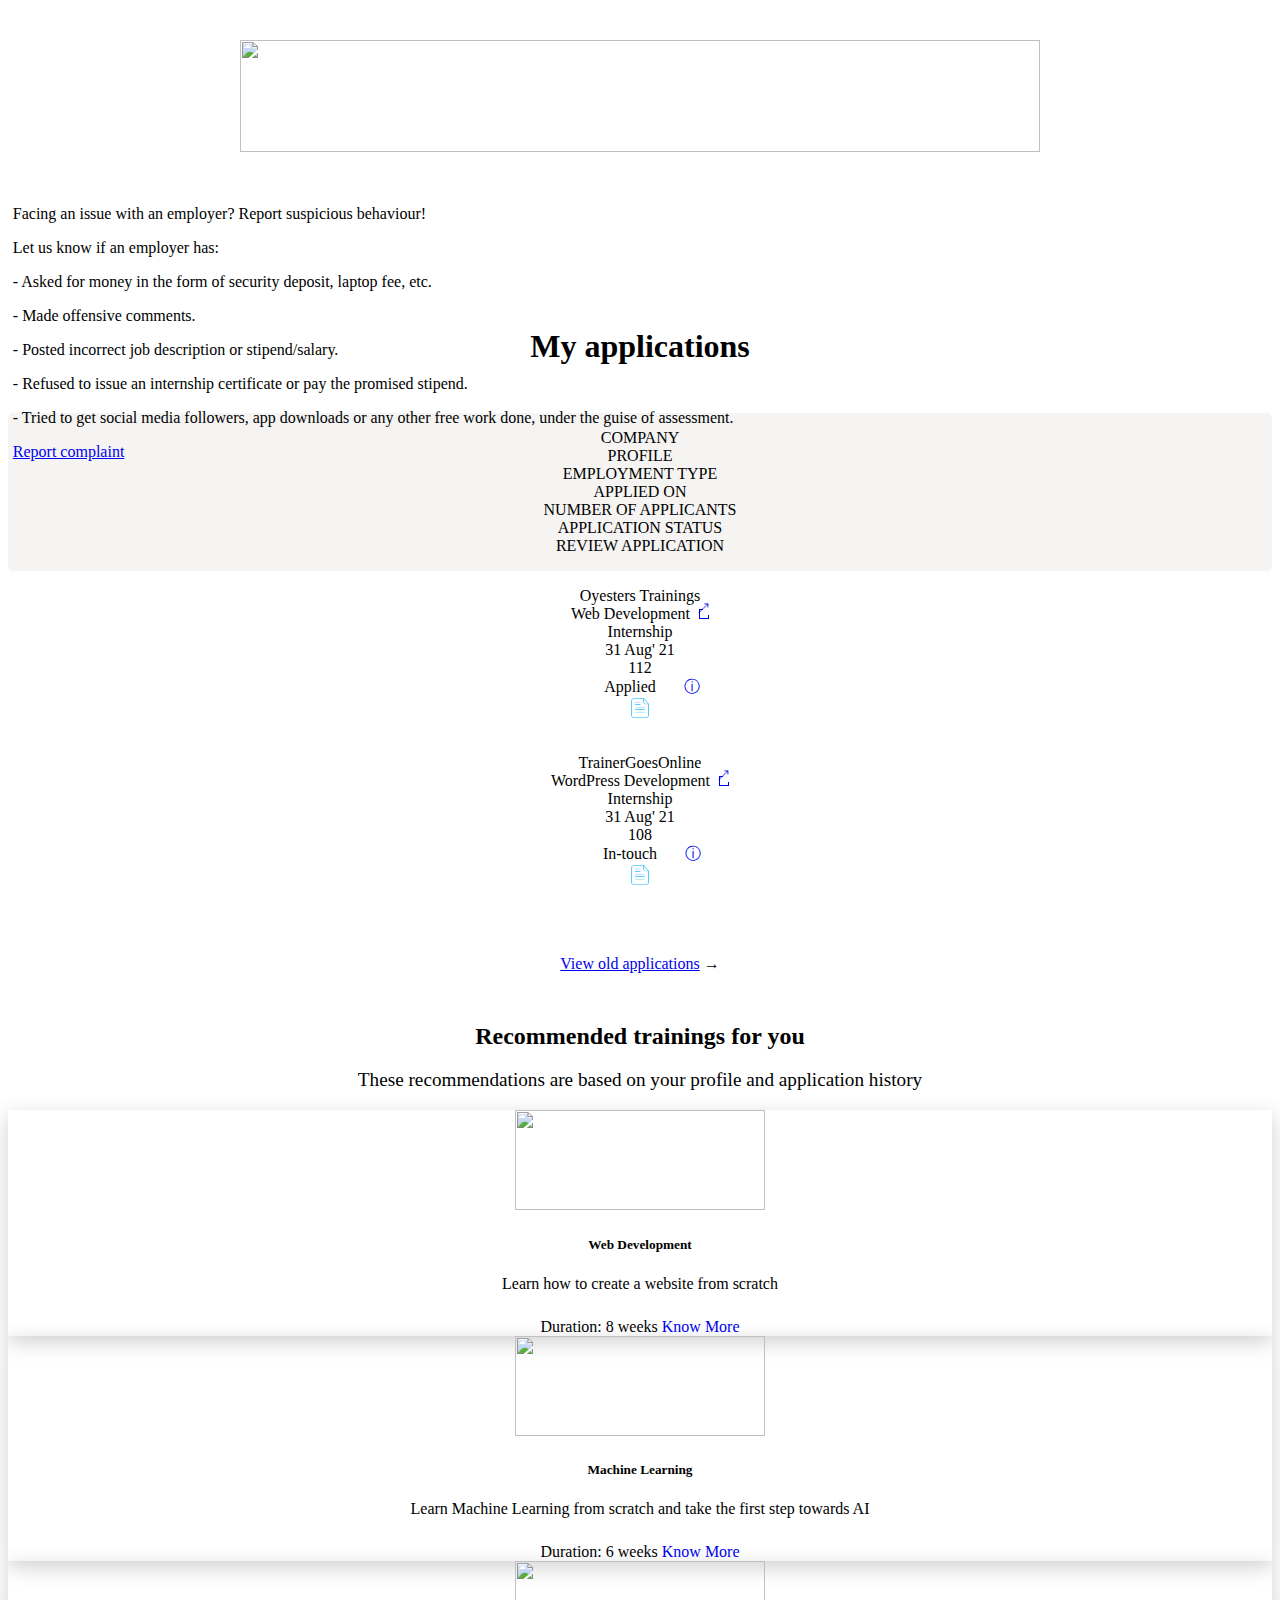
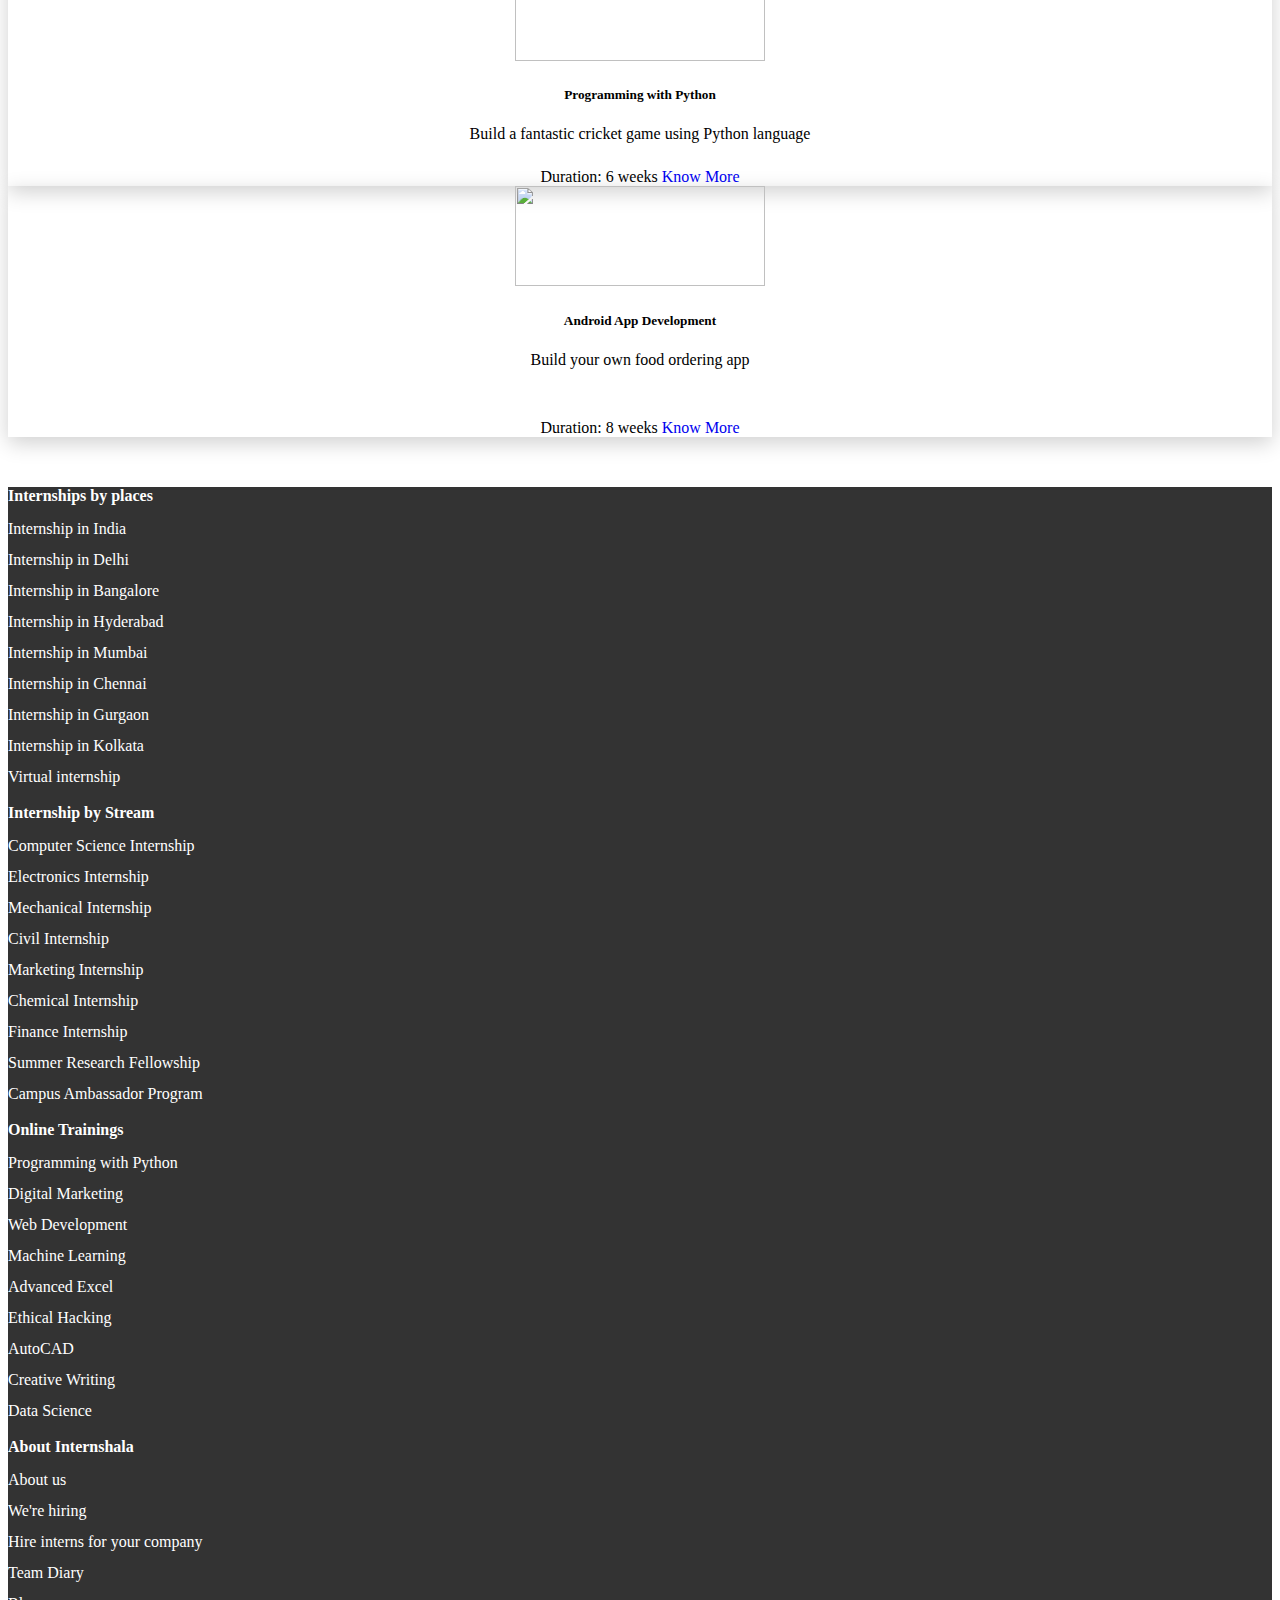
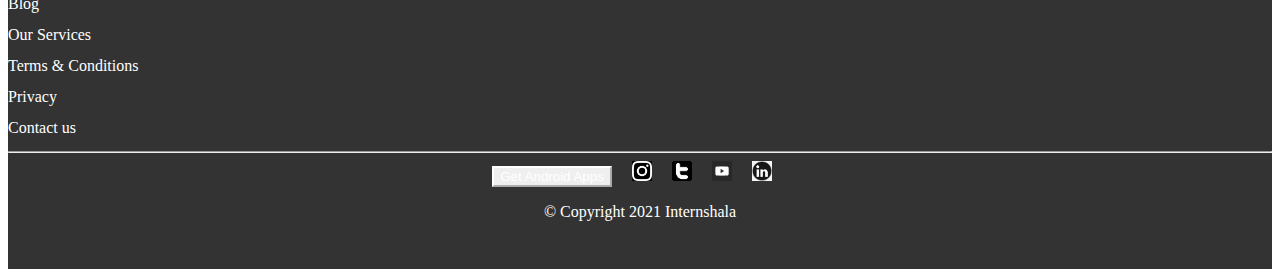
==== index.html @ f7b00c06 "first commit" ====
<!DOCTYPE html>
<html lang="en">
<head>
    <meta charset="UTF-8">
    <meta http-equiv="X-UA-Compatible" content="IE=edge">
    <meta name="viewport" content="width=device-width, initial-scale=1.0">
    <title>Internships | Summer Internship</title>
    <link href="https://cdn.jsdelivr.net/npm/bootstrap@5.1.1/dist/css/bootstrap.min.css" rel="stylesheet" integrity="sha384-F3w7mX95PdgyTmZZMECAngseQB83DfGTowi0iMjiWaeVhAn4FJkqJByhZMI3AhiU" crossorigin="anonymous">
    <link rel="stylesheet" href="index.css">
    <script src="https://code.jquery.com/jquery-3.2.1.slim.min.js" integrity="sha384-KJ3o2DKtIkvYIK3UENzmM7KCkRr/rE9/Qpg6aAZGJwFDMVNA/GpGFF93hXpG5KkN" crossorigin="anonymous"></script>
<script src="https://cdnjs.cloudflare.com/ajax/libs/popper.js/1.12.9/umd/popper.min.js" integrity="sha384-ApNbgh9B+Y1QKtv3Rn7W3mgPxhU9K/ScQsAP7hUibX39j7fakFPskvXusvfa0b4Q" crossorigin="anonymous"></script>
<script src="https://maxcdn.bootstrapcdn.com/bootstrap/4.0.0/js/bootstrap.min.js" integrity="sha384-JZR6Spejh4U02d8jOt6vLEHfe/JQGiRRSQQxSfFWpi1MquVdAyjUar5+76PVCmYl" crossorigin="anonymous"></script>

</head>
<body>
    <div class="container">
        <header>

        </header>
        <div>
            <div class ="container-fluid">
                <a href="#">
                    <img class="img-dashboard" src="https://s3-ap-southeast-1.amazonaws.com/internshala-uploads/cms_banners/Desktop%20dashboard%20banner_328269.png">
                </a>
            </div>
            <div class="container-fluid warning">
                <div class="alert alert-warning" role="alert" style="padding: 0.3rem;">
                    <p class="btn border-0" data-toggle="collapse" href="#collapseExample" role="button" aria-expanded="false" aria-controls="collapseExample">
                        Facing an issue with an employer? Report suspicious behaviour!
                    </p>
                    <div class="collapse" id="collapseExample">
                        <div class="bg-transparent">
                          <p>Let us know if an employer has:</p>
                          <p>- Asked for money in the form of security deposit, laptop fee, etc.</p>
                          <p>- Made offensive comments.</p>
                          <p>- Posted incorrect job description or stipend/salary.</p>
                          <p>- Refused to issue an internship certificate or pay the promised stipend.</p>
                          <p>- Tried to get social media followers, app downloads or any other free work done, under the guise of assessment.</p>
                          <a href="#">Report complaint</a>
                        </div>
                      </div>
                </div>
            </div>
            <h1 class="display-5">My applications</h1>
        <div class="container">
            <div class="row tab-pri">
                    <div class="col">COMPANY</div>
                    <div class="col">PROFILE</div>
                    <div class="col">EMPLOYMENT TYPE</div>
                    <div class="col">APPLIED ON</div>
                    <div class="col">NUMBER OF APPLICANTS</div>
                    <div class="col">APPLICATION STATUS</div>
                    <div class="col">REVIEW APPLICATION</div>
            </div>
            <div class="row tab-sec border-bottom">
                <div class="col">Oyesters Trainings</div>
                <div class="col">Web Development
                    <a href="#"><span class="newWindow"></span></a>
                </div>
                <div class="col">Internship</div>
                <div class="col">31 Aug' 21</div>
                <div class="col">112</div>
                <div class="col"><span class="badge rounded-pill bg-warning text-dark">Applied</span>
                    <a href="#"  style="text-decoration: none;">&#9432;</a></div>
                <div class="col"><a href="#"><img class="img-textfile" src="text-file.png"></a></div>
            </div>
            <div class="row tab-sec border-bottom">
                <div class="col">TrainerGoesOnline</div>
                <div class="col">WordPress Development
                    <a href="#"><span class="newWindow"></span></a>
                </div>
                <div class="col">Internship</div>
                <div class="col">31 Aug' 21</div>
                <div class="col">108</div>
                <div class="col"><span class="badge rounded-pill bg-info text-dark">In-touch</span>
                    <a href="#" style="text-decoration: none;">&#9432;</a></div>
                <div class="col"><a href="#"><img class="img-textfile" src="text-file.png"></a></div>
            </div>
        </div>
        <div class="next-page">
            <a href="#" style="margin-top: 100px;">View old applications</a>
            <span>&#8594;</span>
        </div>
        <h2 class="display-6" style="margin-bottom: 1rem;">Recommended trainings for you</h2>
        <p style="font-size: 1.2rem;">These recommendations are based on your profile and application history</p>
        
        <div class="container">
            <div class="row">
                <div class="col">
                    <div class="card" style=" box-shadow: 0 6px 20px 0 rgba(0, 0, 0, 0.19);">
                        <a href="#" style="text-decoration: none;color: black;">
                        <div class="card-body">
                            <img class="card-img-top" src="https://trainings.internshala.com/cached_uploads/home/images/web-development.jpg" style="width: 250px;height: 100px;">
                        <h5 class="card-title">Web Development</h5>
                        <p class="card-text">Learn how to create a website from scratch</p>
                        <div class="d-flex justify-content-between" style="margin-top: 25px;">
                            <span class="card-link">Duration: 8 weeks</span>
                            <a href="#" class="card-link" style="text-decoration: none;">Know More</a>
                        </div>
                    </div>
                </a>
                    </div>
                </div>
                <div class="col">
                    <div class="card" style=" box-shadow: 0 6px 20px 0 rgba(0, 0, 0, 0.19);" >
                        <a href="#" style="text-decoration: none;color: black;">
                        <div class="card-body">
                            <img src="https://trainings.internshala.com/cached_uploads/home/images/machine-learning.jpg" style="width: 250px;height: 100px;">
                        <h5 class="card-title">Machine Learning</h5>
                        <p class="card-text">Learn Machine Learning from scratch and take the first step towards AI</p>
                        <div class="d-flex justify-content-between" style="margin-top: 25px;">
                            <span class="card-link">Duration: 6 weeks</span>
                            <a href="#" class="card-link" style="text-decoration: none;">Know More</a>
                        </div>
                    </div>
                </a>
                    </div>
                </div>
                <div class="col">
                    <div class="card" style=" box-shadow: 0 6px 20px 0 rgba(0, 0, 0, 0.19);">
                        <a href="#" style="text-decoration: none;color: black;">
                        <div class="card-body" >
                            <img src="https://trainings.internshala.com/cached_uploads/home/images/python.jpg" style="width: 250px;height: 100px;">
                        <h5 class="card-title">Programming with Python</h5>
                        <p class="card-text">Build a fantastic cricket game using Python language</p>
                        <div class="d-flex justify-content-between" style="margin-top: 25px;">
                            <span class="card-link">Duration: 6 weeks</span>
                            <a href="#" class="card-link" style="text-decoration: none;">Know More</a>
                        </div>
                    </div>
                </a>
                    </div>
                </div>
                <div class="col">
                    <div class="card" style=" box-shadow: 0 6px 20px 0 rgba(0, 0, 0, 0.19);">
                        <a href="#" style="text-decoration: none;color: black;">
                        <div class="card-body">
                            <img src="https://trainings.internshala.com/cached_uploads/home/images/android.jpg" style="width: 250px;height: 100px;">
                        <h5 class="card-title">Android App Development</h5>
                        <p class="card-text">Build your own food ordering app</p>
                        <div class="d-flex justify-content-between" style="margin-top: 50px;">
                            <span class="card-link">Duration: 8 weeks</span>
                            <a href="#" class="card-link" style="text-decoration: none;">Know More</a>
                        </div>
                    </div>
                </a>
                    </div>
                </div>
            </div>
        </div>

    </div>
</div>
<footer>
    <div class="container">
        <div class="row">
            <div class="col">
                <div class="d-flex flex-column" style="text-align: left;">
                    
                    <div>
                        <p style="font-weight: 700;margin-top: 20px;">Internships by places</p>
                    </div>
                    <div style="line-height: 15px;">
                        <p>Internship in India</p>
                        <p>Internship in Delhi</p>
                        <p>Internship in Bangalore</p>
                        <p>Internship in Hyderabad</p>
                        <p>Internship in Mumbai</p>
                        <p>Internship in Chennai</p>
                        <p>Internship in Gurgaon</p>
                        <p>Internship in Kolkata</p>
                        <p>Virtual internship</p>
                    </div>
                </div>
            </div>
            <div class="col">
                <div class="d-flex flex-column" style="text-align: left;">
                    <div>
                        <p style="font-weight: 700;margin-top: 20px;">Internship by Stream</p>
                    </div>
                    <div style="line-height: 15px;">
                    <p>Computer Science Internship</p>
                    <p>Electronics Internship</p>
                    <p>Mechanical Internship</p>
                    <p>Civil Internship</p>
                    <p>Marketing Internship</p>
                    <p>Chemical Internship</p>
                    <p>Finance Internship</p>
                    <p>Summer Research Fellowship</p>
                    <p>Campus Ambassador Program</p>
                </div>
                </div>
            </div>
            <div class="col">
                <div class="d-flex flex-column" style="text-align: left;">
                    <div>
                        <p style="font-weight: 700;margin-top: 20px;">Online Trainings</p>
                    </div>
                    <div style="line-height: 15px;">
                    <p>Programming with Python</p>
                    <p>Digital Marketing</p>
                    <p>Web Development</p>
                    <p>Machine Learning</p>
                    <p>Advanced Excel</p>
                    <p>Ethical Hacking</p>
                    <p>AutoCAD</p>
                    <p>Creative Writing</p>
                    <p>Data Science</p>
                </div>
                </div>
            </div>
            <div class="col">
                <div class="d-flex flex-column" style="text-align: left;">
                    
                    <div>
                        <p style="font-weight: 700;margin-top: 20px;">About Internshala</p>
                    </div>
                    <div style="line-height: 15px;">
                    <p>About us</p>
                    <p>We're hiring</p>
                    <p>Hire interns for your company</p>
                    <p>Team Diary</p>
                    <p>Blog</p>
                    <p>Our Services</p>
                    <p>Terms & Conditions</p>
                    <p>Privacy</p>
                    <p>Contact us</p>
                </div>
                </div>
            </div>
        </div>
        <hr>
    </div>
    <div class="container d-flex justify-content-between" style="padding-bottom: 2rem;">
        <div>
            <button type="button" class="btn btn-outline" style="border-color: white; color:white;margin-right: 1rem;">Get Android Apps</button>
            <a href="#"><img src="insta.png" style="background-color: black;width:20px;height: 20px;margin-right: 1rem;"></a>
            <a href="#"><img src="twitter2.png" style="color:#111;width:20px;height: 20px;margin-right: 1rem;"></a>
            <a href="#"><img src="youtube.png" style="background-color: black;width:20px;height: 20px;margin-right: 1rem;"></a>
            <a href="#"><img src="linkedin.png" style="color:#111;width:20px;height: 20px;margin-right: 1rem;"></a>
        </div>
        <div>
            <p>© Copyright 2021 Internshala</p>
        </div>
    </div>
</footer>   
</body>
</html>
---- index.css ----
body{
    text-align: center;
}
.tab-pri{
    padding:1rem 1rem;
    background:rgb(245, 244, 243);
    border:none;
    border-radius: 5px;
}
.tab-sec{
    padding:1rem 1rem;
    border-radius: 5px;
}
.warning{
    width:50rem;
    height:1rem;
    text-align: left;
    margin-bottom:8rem;
}
h1{
    margin-bottom: 3rem;
}

.img-dashboard{
    margin:2rem;
    width:50rem;
    height:7rem
}
.img-warning{
    width:2rem;
    height:2rem;
    background: transparent;
}


.newWindow {
    display:inline-block;
    margin-left:5px;
    position: relative;
    border: 1px solid;
    width: 8px;
    height: 8px;
  }

  .newWindow:after {
    position: absolute;
    top:-8px;
    right:-2px;
    font-size:0.8em;
    content:"\1f855";
  }

  .newWindow:before {
    position: absolute;
    top: -3px;
    right: -3px;
    content: " ";
    border: 4px solid white;
  }

a[target="_blank"] {
       position: relative;
  }

a[target="_blank"]:after {
   position: absolute;
   top: 3px;
   right: -15px;
   content: "\1f855";
   font-size: 13px;
   color: black;
   line-height: 3px;
   height: 5px;
   width: 5px;
   border-right: 2px solid white;
   border-top: 2px solid white;
}

a[target="_blank"]:before {
   position: absolute;
   top: 4px;
   right: -15px;
   content: " ";
   border: 1px solid black;
   width: 8px;
   height: 8px;
}

.badge{
    padding:0.3rem 1.5rem;
}
.img-textfile{
    width:20px;
    height:20px;
}
.next-page{
    margin: 50px;
}
footer{
    margin-top: 50px;
    background-color: #333333;
    color: white;
}
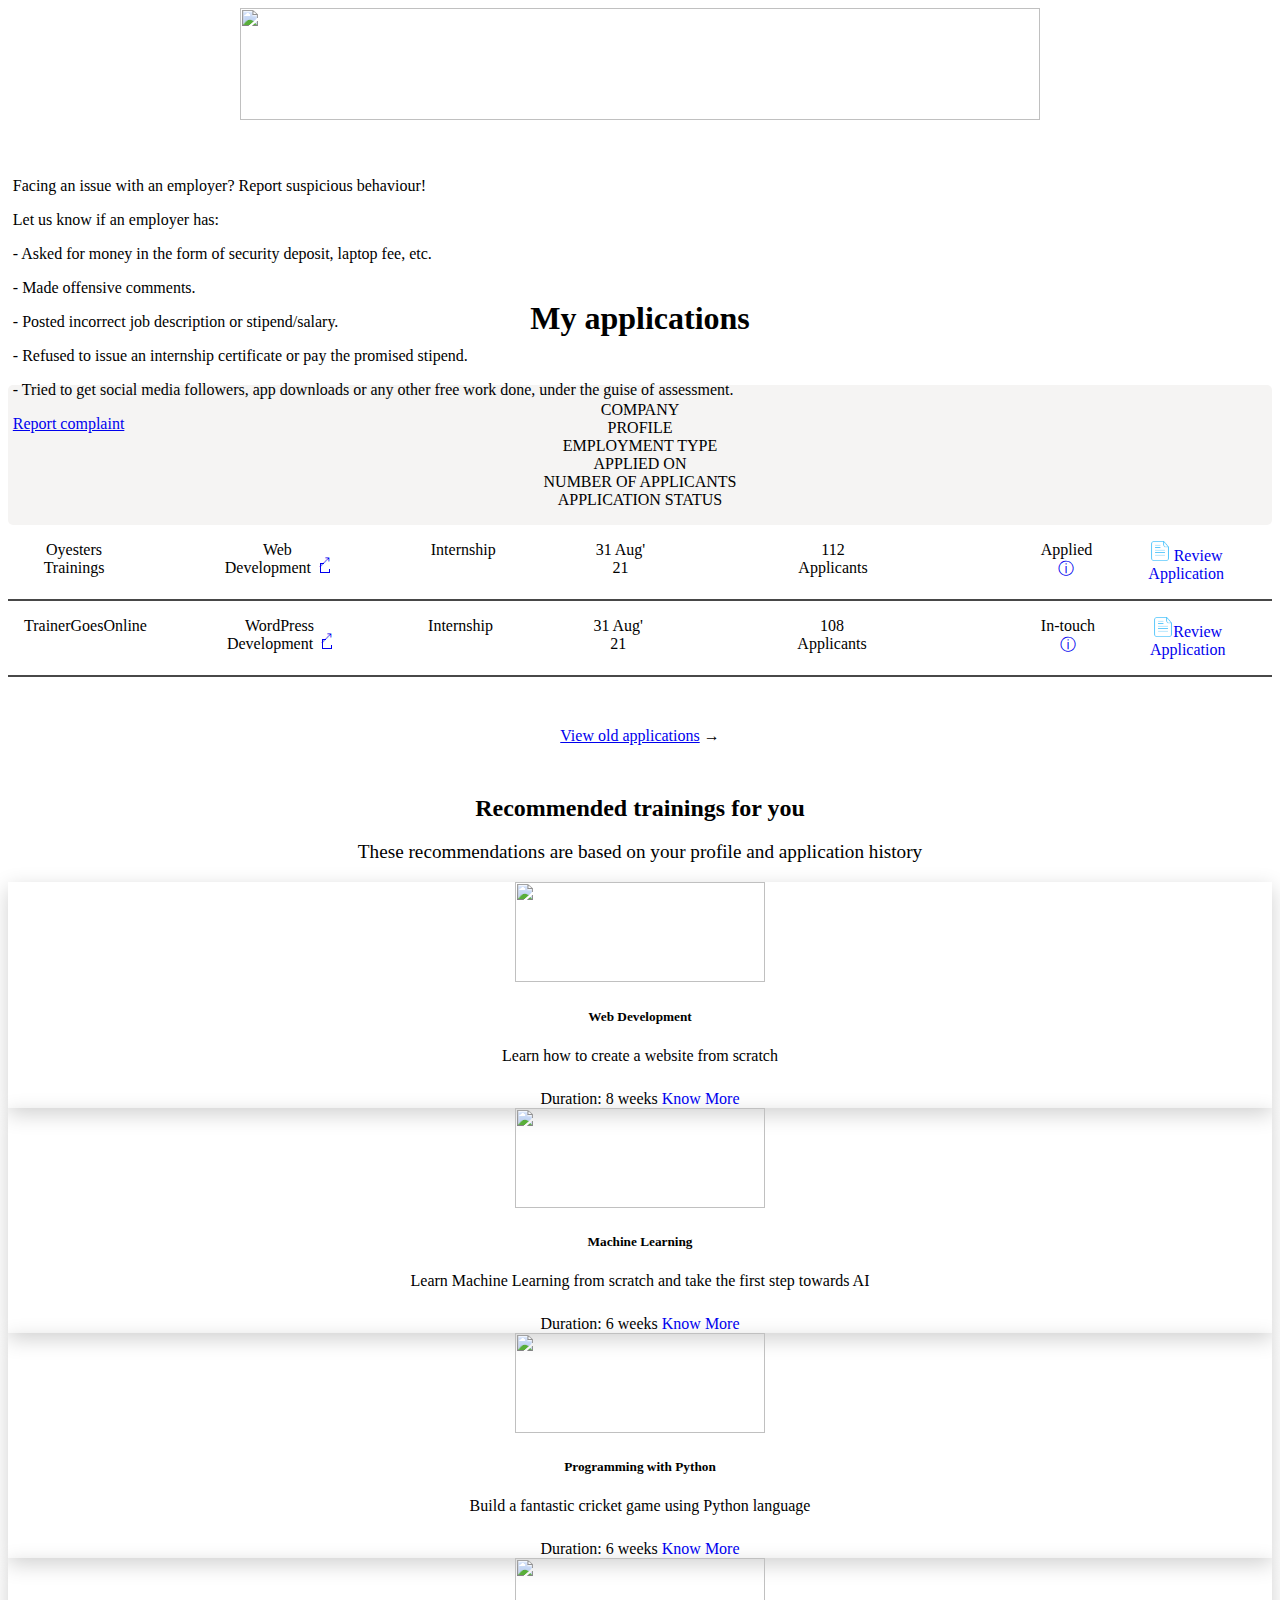
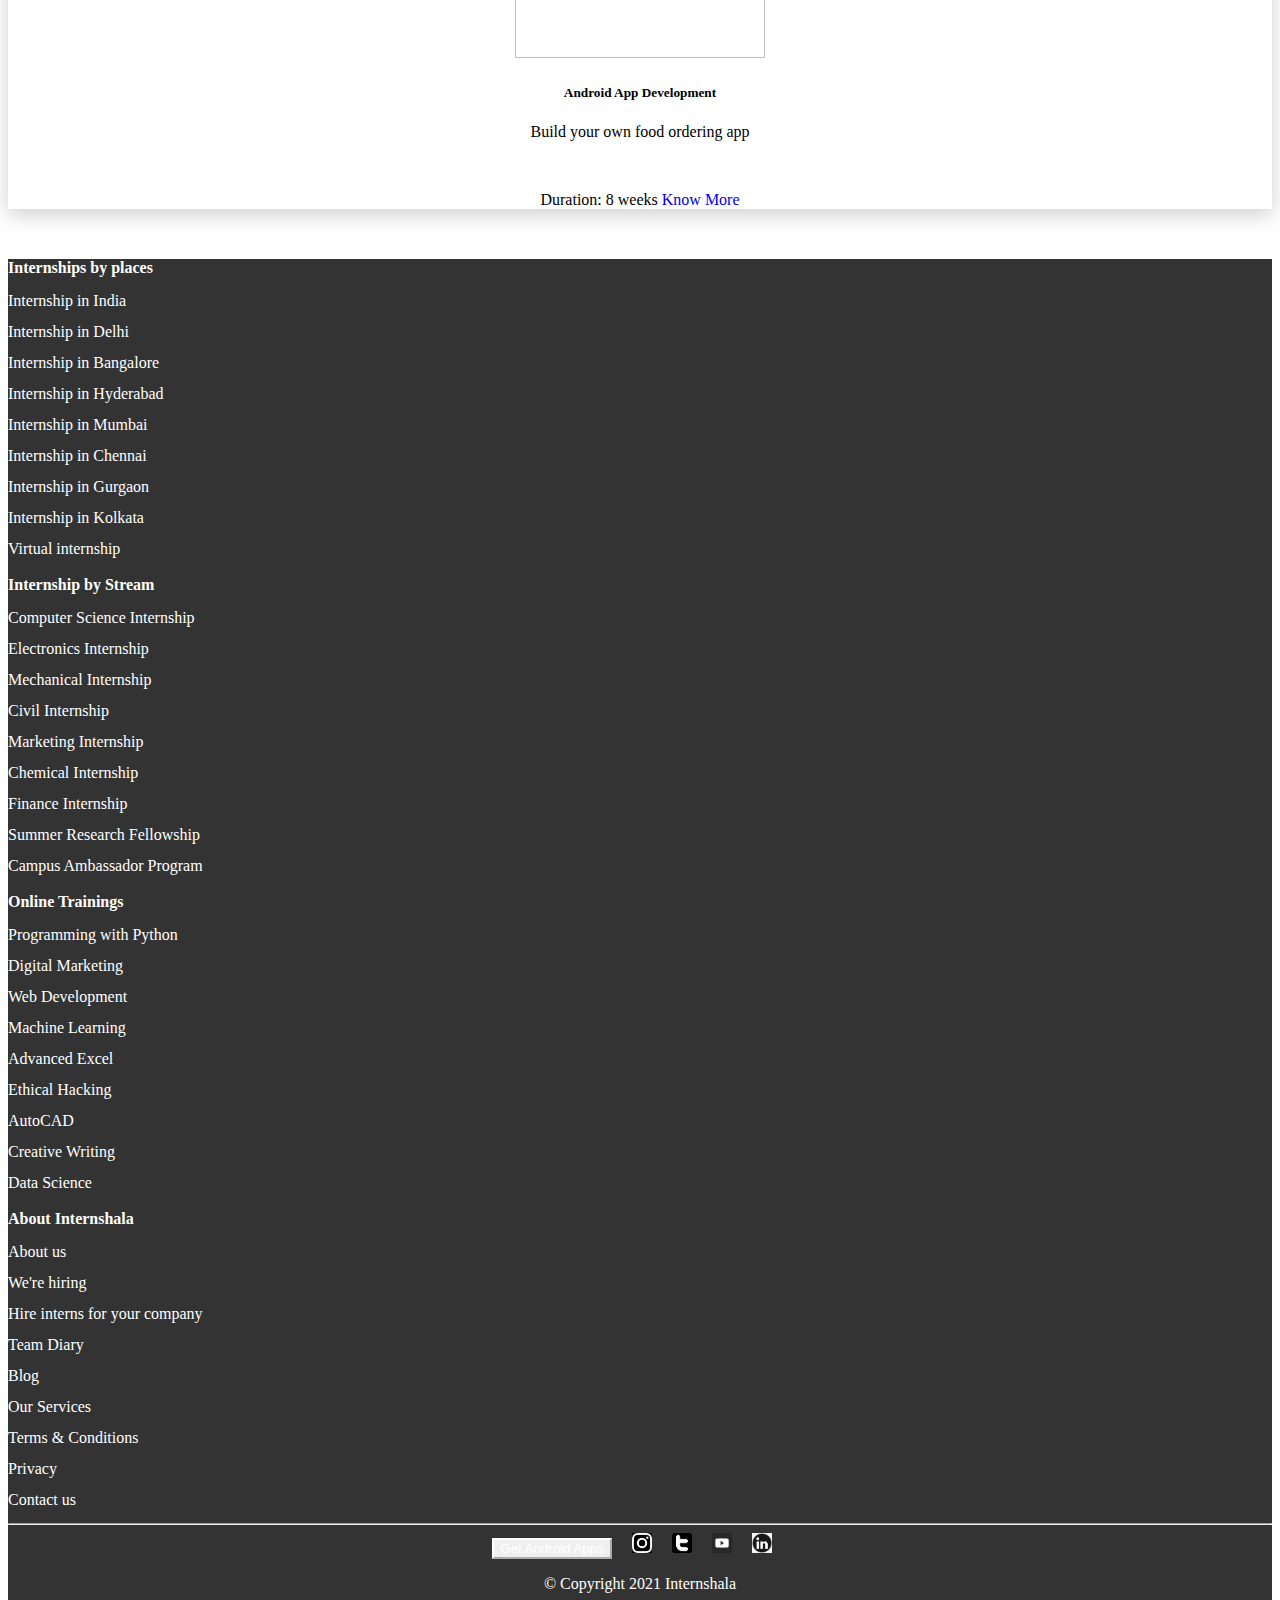
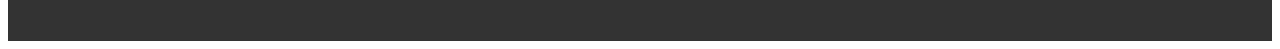
==== commit cf92f048: "mobile view added" ====
--- a/index.html
+++ b/index.html
@@ -13,15 +13,14 @@
 
 </head>
 <body>
-    <div class="container">
-        <header>
-
-        </header>
+    <div class="container-lg">
         <div>
             <div class ="container-fluid">
+                <div class="row">
                 <a href="#">
-                    <img class="img-dashboard" src="https://s3-ap-southeast-1.amazonaws.com/internshala-uploads/cms_banners/Desktop%20dashboard%20banner_328269.png">
-                </a>
+                    <img class="col-md-12 img-dashboard" src="https://s3-ap-southeast-1.amazonaws.com/internshala-uploads/cms_banners/Desktop%20dashboard%20banner_328269.png">
+                </a>
+                </div>
             </div>
             <div class="container-fluid warning">
                 <div class="alert alert-warning" role="alert" style="padding: 0.3rem;">
@@ -42,7 +41,7 @@
                 </div>
             </div>
             <h1 class="display-5">My applications</h1>
-        <div class="container">
+        <div class="container-lg">
             <div class="row tab-pri">
                     <div class="col">COMPANY</div>
                     <div class="col">PROFILE</div>
@@ -50,31 +49,47 @@
                     <div class="col">APPLIED ON</div>
                     <div class="col">NUMBER OF APPLICANTS</div>
                     <div class="col">APPLICATION STATUS</div>
-                    <div class="col">REVIEW APPLICATION</div>
-            </div>
-            <div class="row tab-sec border-bottom">
-                <div class="col">Oyesters Trainings</div>
-                <div class="col">Web Development
+            </div>
+            <div class="row tab-sec">
+                <div class="border-diff">
+                    
+                    <div class="name-dev-intern">
+                        
+                    <div class="name-dev">
+                        <div class="col namer1">Oyesters Trainings</div>
+                        <div class="col profile1">Web Development
+                            <a href="#"><span class="newWindow"></span></a></div>
+                    </div>
+                    <div class="col intern">Internship</div>
+                        </div>
+                    <div class="date-num-status">
+                    <div class="col date">31 Aug' 21</div>
+                    <div class="col applicants">112 Applicants</div>
+                    <div class="col"><span class="badge rounded-pill bg-warning text-dark">Applied</span>
+                        <a href="#"  style="text-decoration: none;">&#9432;</a></div>
+                    </div>
+                </div>
+                <div class="col review"><a href="#" style="text-decoration: none;"><img class="img-textfile" src="text-file.png"><span class="review"> Review Application</span></a></div>
+            </div>
+            <div class="row tab-sec">
+                <div class="border-diff">
+                    <div class="name-dev-intern">
+                    <div class="name-dev">
+                <div class="col namer2" >TrainerGoesOnline</div>
+                <div class="col profile2">WordPress Development
                     <a href="#"><span class="newWindow"></span></a>
                 </div>
-                <div class="col">Internship</div>
-                <div class="col">31 Aug' 21</div>
-                <div class="col">112</div>
-                <div class="col"><span class="badge rounded-pill bg-warning text-dark">Applied</span>
-                    <a href="#"  style="text-decoration: none;">&#9432;</a></div>
-                <div class="col"><a href="#"><img class="img-textfile" src="text-file.png"></a></div>
-            </div>
-            <div class="row tab-sec border-bottom">
-                <div class="col">TrainerGoesOnline</div>
-                <div class="col">WordPress Development
-                    <a href="#"><span class="newWindow"></span></a>
-                </div>
-                <div class="col">Internship</div>
-                <div class="col">31 Aug' 21</div>
-                <div class="col">108</div>
+                    </div>
+                <div class="col intern">Internship</div>
+                    </div>
+                <div class="date-num-status">
+                <div class="col date">31 Aug' 21</div>
+                <div class="col applicants">108 Applicants</div>
                 <div class="col"><span class="badge rounded-pill bg-info text-dark">In-touch</span>
                     <a href="#" style="text-decoration: none;">&#9432;</a></div>
-                <div class="col"><a href="#"><img class="img-textfile" src="text-file.png"></a></div>
+                </div>
+                </div>
+                <div class="col review"><a href="#" style="text-decoration: none;"><img class="img-textfile" src="text-file.png"><span class="review">Review Application</span></a></div>
             </div>
         </div>
         <div class="next-page">
--- a/index.css
+++ b/index.css
@@ -1,28 +1,131 @@
 body{
     text-align: center;
 }
+@media(max-width:992px){
+    .container{
+        margin:0 80px;
+    }
+    .img-dashboard{
+        margin-right: 5rem;
+        width:48rem;
+        height:7rem
+    }
+    .warning{
+        width:49rem;
+        height:1rem;
+        text-align: left;
+        margin-bottom:8rem;
+    }
+    .tab-pri{
+        display: none;
+    }
+    .tab-sec{
+        padding:1rem 1rem;
+        border-bottom: 2px solid #484848;
+    }
+    .horizontal{
+        max-width: 100%;
+        padding: 0;
+        margin-top: 5px;
+    }
+    .name-dev{
+        display: flex;
+        flex-direction: column;
+    }
+    .name-dev-intern{
+        display: flex;
+        justify-content:space-between;
+    }
+    .intern{
+        text-align: right;
+    }
+    .namer{
+        font-size: 20px;
+    }
+    .date-num-status{
+        display: flex;
+        flex-direction: row-reverse;
+        justify-content: flex-start;
+        margin-bottom: 5px;
+    }
+    .border-diff{
+        border-bottom: 0.5px solid rgb(95, 94, 94);
+    }
+    .review{
+        color: rgb(89, 89, 219);
+        display: flex;
+        justify-content: right;
+    }
+}
+@media(min-width:993px){
+    .tab-sec{
+        display: flex;
+        justify-content: space-between;
+        padding:1rem 1rem;
+        border-bottom: 2px solid #484848;
+    }
+    
+    .border-diff{
+        display: flex;
+        justify-content: space-between;
+    }
+    .name-dev-intern{
+        display: flex;
+        justify-content: space-between;
+    }
+    .name-dev{
+        display: flex;
+        justify-content: space-between;
+    }
+    .date-num-status{
+        display: flex;
+        justify-content: space-between;
+    }
+    .namer1{
+        margin-right: 6rem;
+    }
+    .profile1{
+        margin-right: 6rem;
+    }
+    .namer2{
+        margin-right: 4rem;
+    }
+    .profile2{
+        margin-right: 5rem;
+    }
+    .intern{
+        margin-right:3rem;
+    }
+    .date{
+        margin-right: 9rem;margin-left: 3rem;
+    }
+    .applicants{
+        margin-right: 9rem;
+    }
+}
+
 .tab-pri{
     padding:1rem 1rem;
     background:rgb(245, 244, 243);
     border:none;
     border-radius: 5px;
 }
-.tab-sec{
-    padding:1rem 1rem;
-    border-radius: 5px;
-}
+
+
+
 .warning{
     width:50rem;
     height:1rem;
     text-align: left;
     margin-bottom:8rem;
+    margin-top: 2rem;
 }
 h1{
     margin-bottom: 3rem;
 }
 
 .img-dashboard{
-    margin:2rem;
+    
     width:50rem;
     height:7rem
 }
@@ -101,3 +204,4 @@
     background-color: #333333;
     color: white;
 }
+
